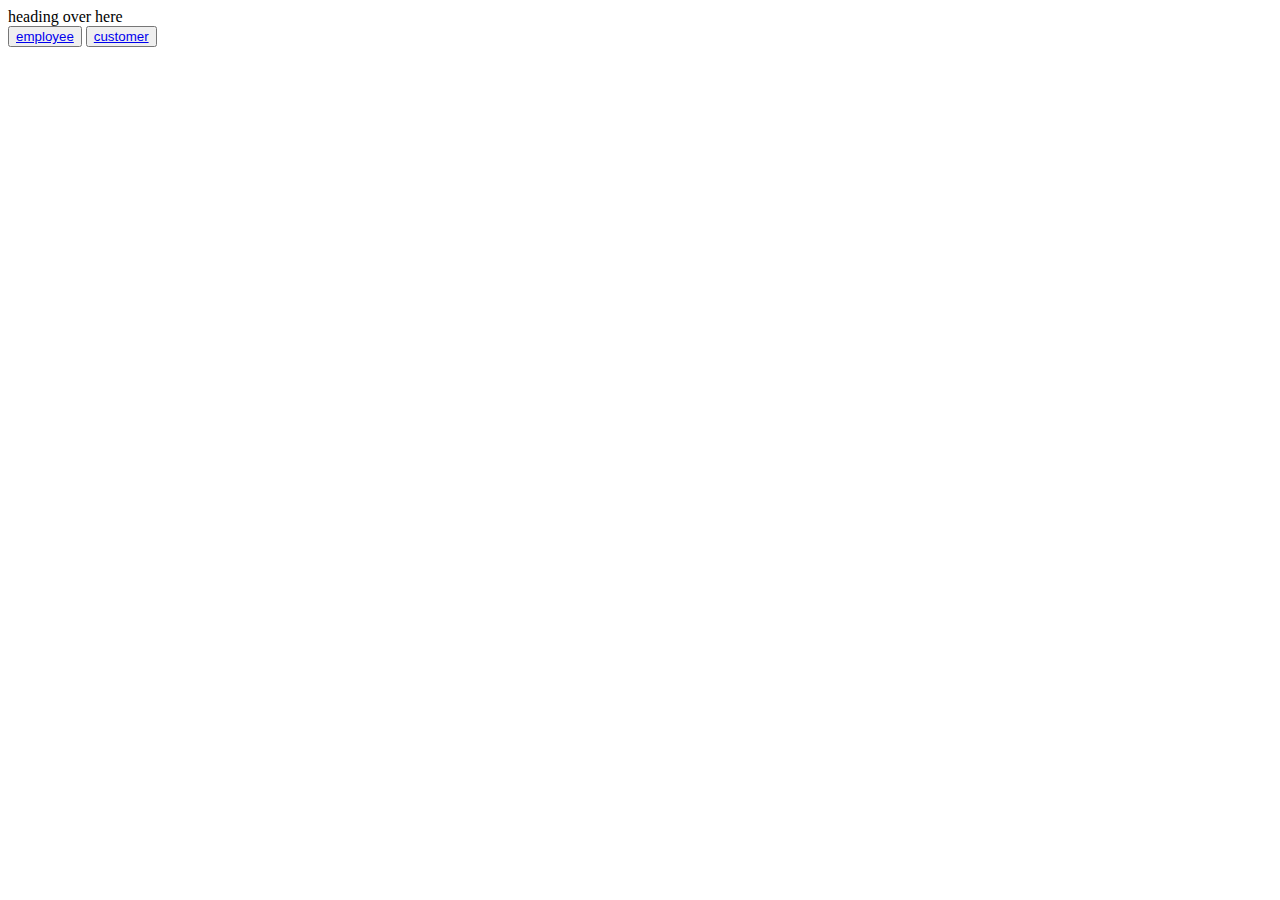
==== index.html @ 250cb04f "intial commit" ====
<!DOCTYPE html>
<html lang="en">

<head>
    <meta charset="UTF-8">
    <meta http-equiv="X-UA-Compatible" content="IE=edge">
    <meta name="viewport" content="width=device-width, initial-scale=1.0">
    <title>THEME PARK LANDING PAGE</title>
    <link rel="stylesheet" href="style.css">
</head>

<body>
    <div class="section">

<div class="heading">
    heading over here
</div>
        <button >
          <a href="./employee/employee.html">employee</a>
        </button>
        <button>
        <a href="./customer/customer.html"> customer</a>
        </button>


    </div>
    <script src="./theme-park.js"></script>
    <script src="./theme-parkDOM.js"></script>
</body>

</html>
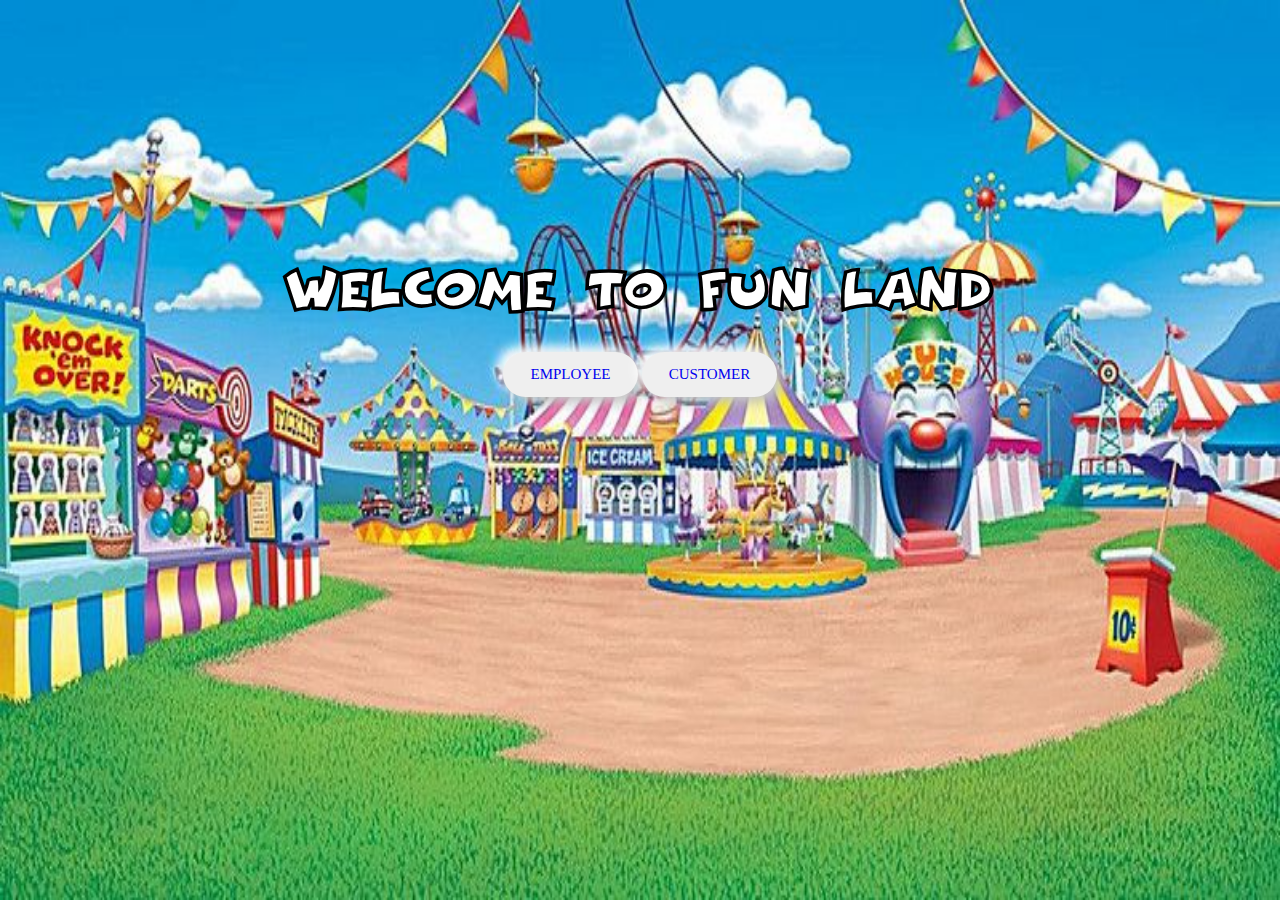
==== commit f2bbe9fb: "new chnage" ====
--- a/index.html
+++ b/index.html
@@ -6,24 +6,25 @@
     <meta http-equiv="X-UA-Compatible" content="IE=edge">
     <meta name="viewport" content="width=device-width, initial-scale=1.0">
     <title>THEME PARK LANDING PAGE</title>
+    <!-- <link rel="icon" href="icon_path" type="image/icon type"> -->
     <link rel="stylesheet" href="style.css">
 </head>
 
 <body>
-    <div class="section">
+    <section class="front">
+       <h1> WELCOME TO FUN LAND</h1> 
 
-<div class="heading">
-    heading over here
-</div>
+
         <button >
-          <a href="./employee/employee.html">employee</a>
+          <a href="./employee/employee.html">EMPLOYEE</a>
         </button>
         <button>
-        <a href="./customer/customer.html"> customer</a>
+        <a href="./customer/customer.html">CUSTOMER</a>
         </button>
+    </section>
 
 
-    </div>
+   
     <script src="./theme-park.js"></script>
     <script src="./theme-parkDOM.js"></script>
 </body>
--- a/style.css
+++ b/style.css
@@ -0,0 +1,56 @@
+@font-face {
+    font-family: cartoon;
+    src: url(./ComicalCartoon-Ajy2.ttf);
+}
+body{
+    background-image: url(./themePark.jpg);
+    background-size: 100vw 100vh;
+    position: relative;
+    background-repeat: no-repeat;
+}
+body h1{
+    font-family: cartoon;
+    color: white;
+    font-size: 50px;
+    -webkit-text-stroke: 2px black;
+}
+a{
+    text-decoration: none;
+}
+.front{
+    text-align: center;
+    margin-top: 260px;
+}
+
+button {
+    width: 9em;
+    height: 3em;
+    border-radius: 30em;
+    font-size: 15px;
+    font-family: inherit;
+    border: none;
+    position: relative;
+    overflow: hidden;
+    z-index: 1;
+    box-shadow: 6px 6px 12px #c5c5c5,
+                -6px -6px 12px #ffffff;
+   }
+   
+   button::before {
+    content: '';
+    width: 0;
+    height: 3em;
+    border-radius: 30em;
+    position: absolute;
+    top: 0;
+    left: 0;
+    background-image: linear-gradient(to right, #0fd850 0%, #f9f047 100%);
+    transition: .5s ease;
+    display: block;
+    z-index: -1;
+   }
+   
+   button:hover::before {
+    width: 9em;
+   }
+
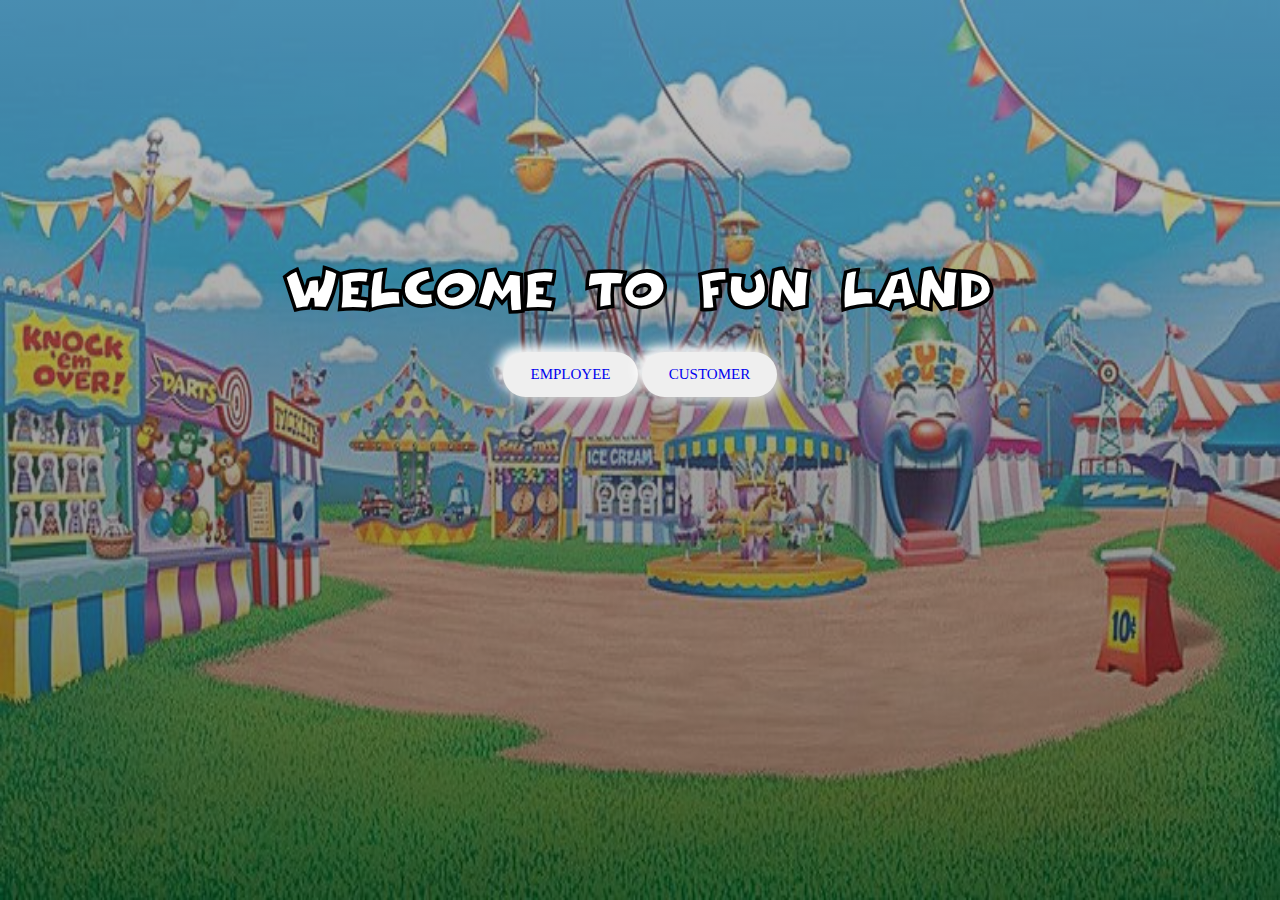
==== commit cbdd4f22: "file path" ====
--- a/index.html
+++ b/index.html
@@ -25,8 +25,8 @@
 
 
    
-    <script src="./theme-park.js"></script>
-    <script src="./theme-parkDOM.js"></script>
+    <script src="../theme-park.js"></script>
+    <script src="../theme-parkDOM.js"></script>
 </body>
 
 </html>--- a/style.css
+++ b/style.css
@@ -3,7 +3,8 @@
     src: url(./ComicalCartoon-Ajy2.ttf);
 }
 body{
-    background-image: url(./themePark.jpg);
+    background-image: linear-gradient(rgba(145, 141, 141, 0.5), rgba(0,0,0,0.5)), url(./themePark.jpg);
+ 
     background-size: 100vw 100vh;
     position: relative;
     background-repeat: no-repeat;
@@ -53,4 +54,3 @@
    button:hover::before {
     width: 9em;
    }
-
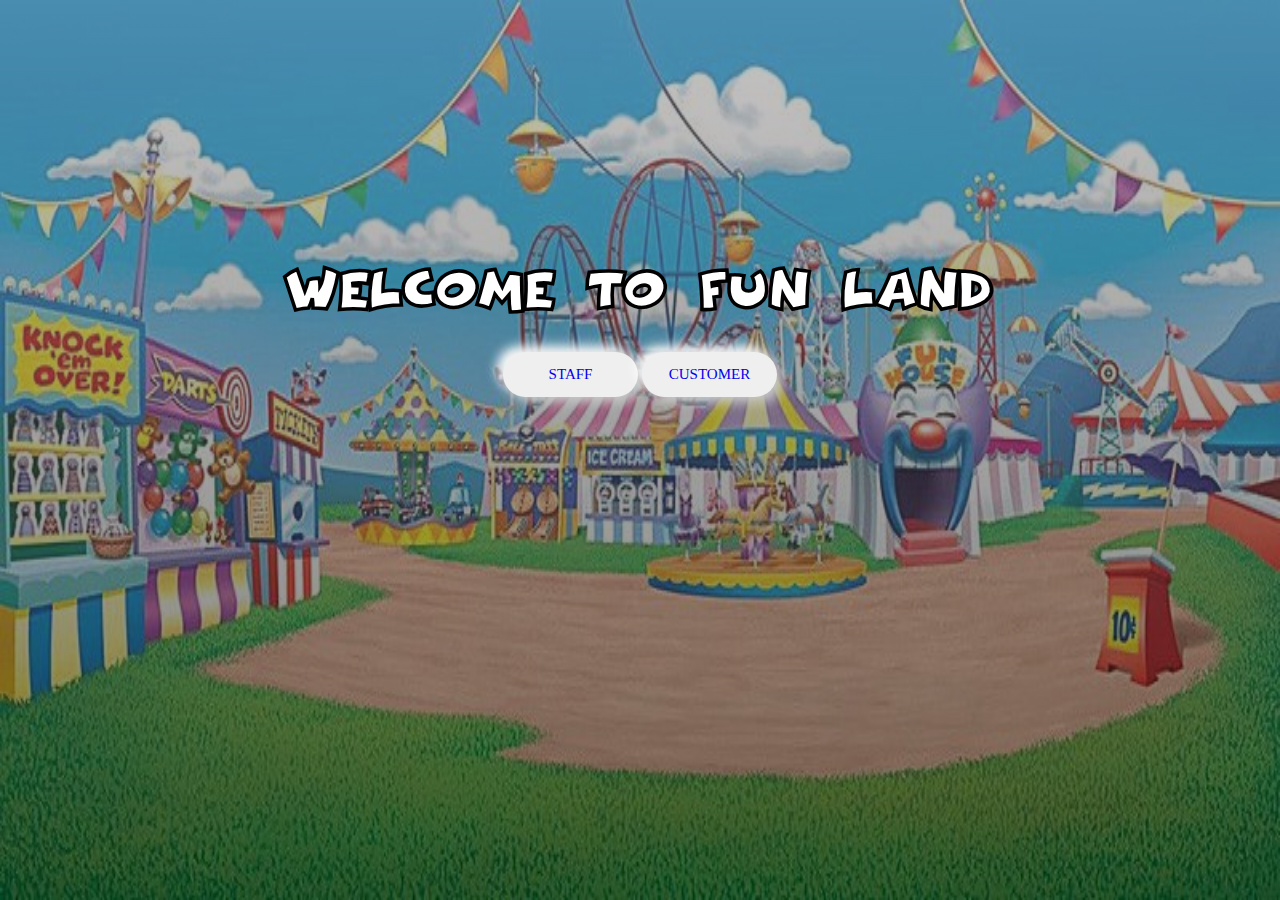
==== commit a73e04c7: "changes" ====
--- a/index.html
+++ b/index.html
@@ -16,7 +16,7 @@
 
 
         <button >
-          <a href="./employee/employee.html">EMPLOYEE</a>
+          <a href="./employee/employee.html">STAFF</a>
         </button>
         <button>
         <a href="./customer/customer.html">CUSTOMER</a>
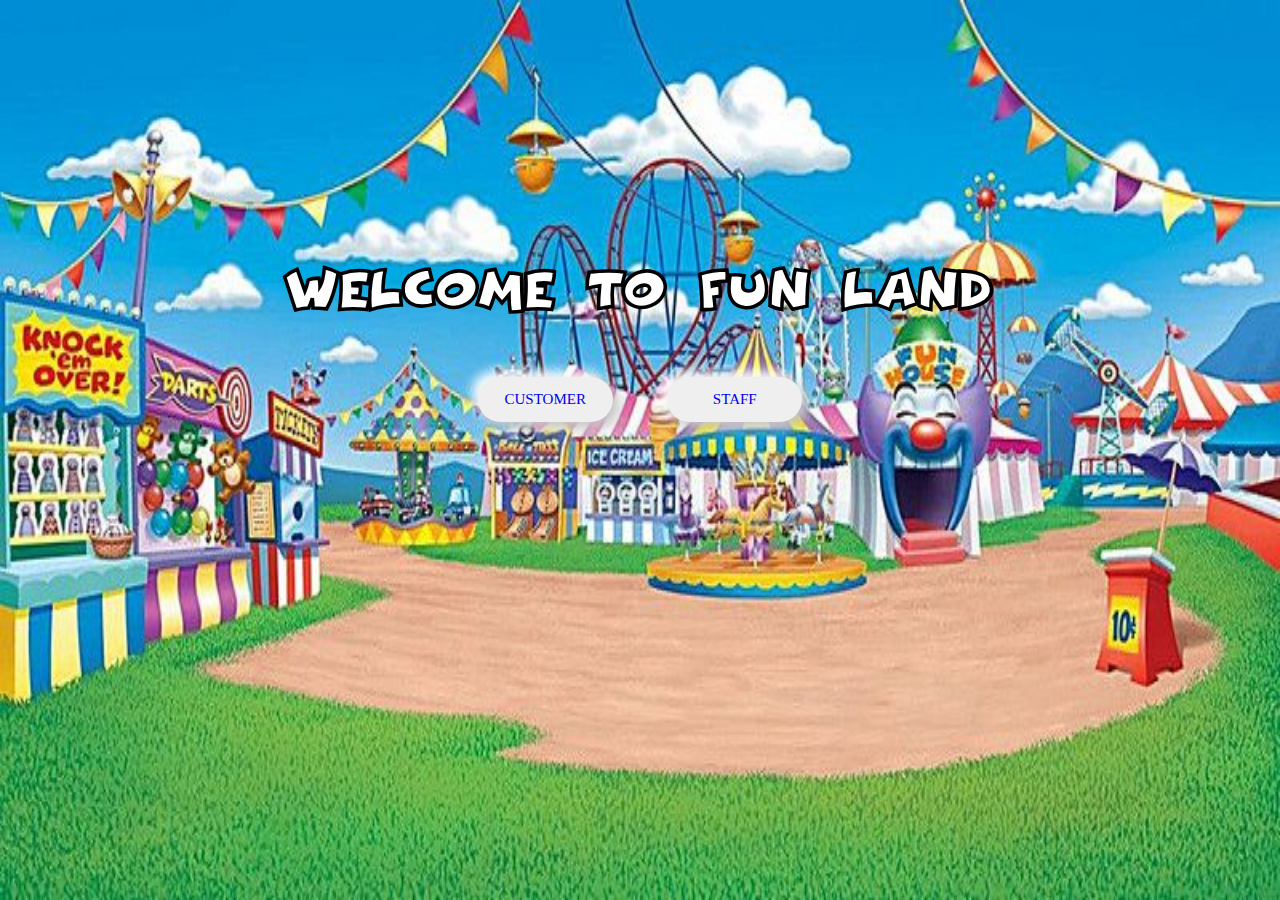
==== commit e0722445: "intial commit" ====
--- a/index.html
+++ b/index.html
@@ -14,13 +14,13 @@
     <section class="front">
        <h1> WELCOME TO FUN LAND</h1> 
 
-
+       <button>
+        <a href="./customer/customer.html">CUSTOMER</a>
+        </button>
         <button >
           <a href="./employee/employee.html">STAFF</a>
         </button>
-        <button>
-        <a href="./customer/customer.html">CUSTOMER</a>
-        </button>
+     
     </section>
 
 
--- a/style.css
+++ b/style.css
@@ -3,7 +3,7 @@
     src: url(./ComicalCartoon-Ajy2.ttf);
 }
 body{
-    background-image: linear-gradient(rgba(145, 141, 141, 0.5), rgba(0,0,0,0.5)), url(./themePark.jpg);
+    background-image:  url(./themePark.jpg);
  
     background-size: 100vw 100vh;
     position: relative;
@@ -24,6 +24,7 @@
 }
 
 button {
+    margin:2% ;
     width: 9em;
     height: 3em;
     border-radius: 30em;
